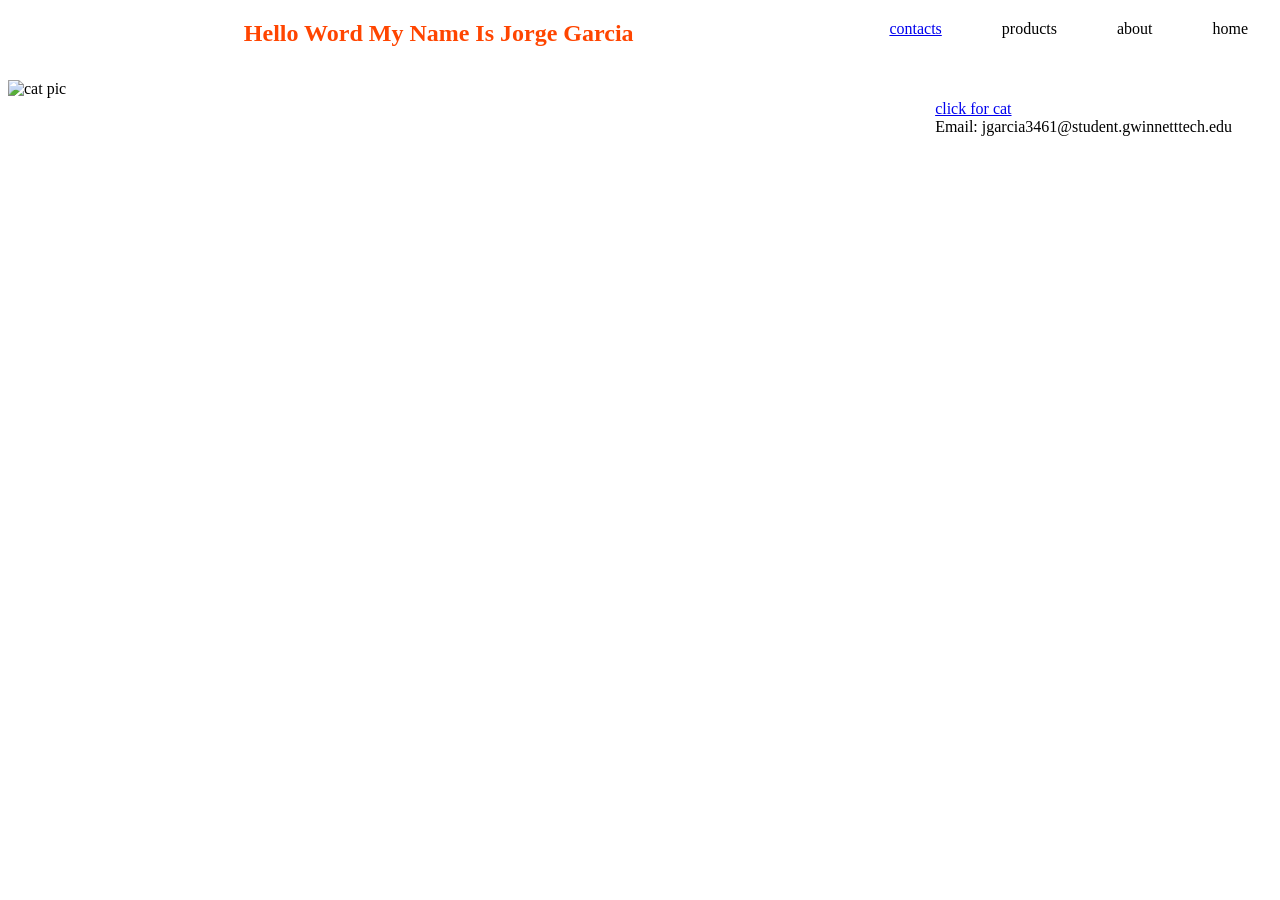
==== class4/index.html @ e101897c "Add files via upload" ====
<!DOCTYPE html>

<html>

<head>
<title> web dev1</title>
<link rel=" stylesheet" href="style.css">
<style>
h1{color: #07500A; text-align: center}

nav{width:  100vw; height: 60px; margin-bottom: 80px;
position: fixed; top: 0; background-color: white;}
ul{list - style - type: none; margin: 0; padding: 0;}
li{display: inline; float: right; margin-right: 20px; padding: 20px;}
a{text - decoration: none;}
</style>
</head>

<body>

<header>
    <nav>
        <ul>
            <li> home</li>
            <li> about</li>
            <li> products</li>
            <li> <a href ="./day3/index.html"> contacts</a></li>
        </ul>
        <h1 class="d4h1"> Hello Word My Name Is Jorge Garcia <h1>
    </nav>
</header>
<h1 class="d4h1">hai day 4</h1>
<img src = "https://i.pinimg.com/1200x/bb/12/03/bb12038681429c0e313c3001a973ef0f.jpg" alt="cat pic">
    <li> <a href = "index.html" > click for cat</a> 

<main></main>
<footer>
Email: jgarcia3461@student.gwinnetttech.edu
</footer>

<br>


</body>

</html>
---- class4/style.css ----
.d4h1{color:orangered; text-align: center;}
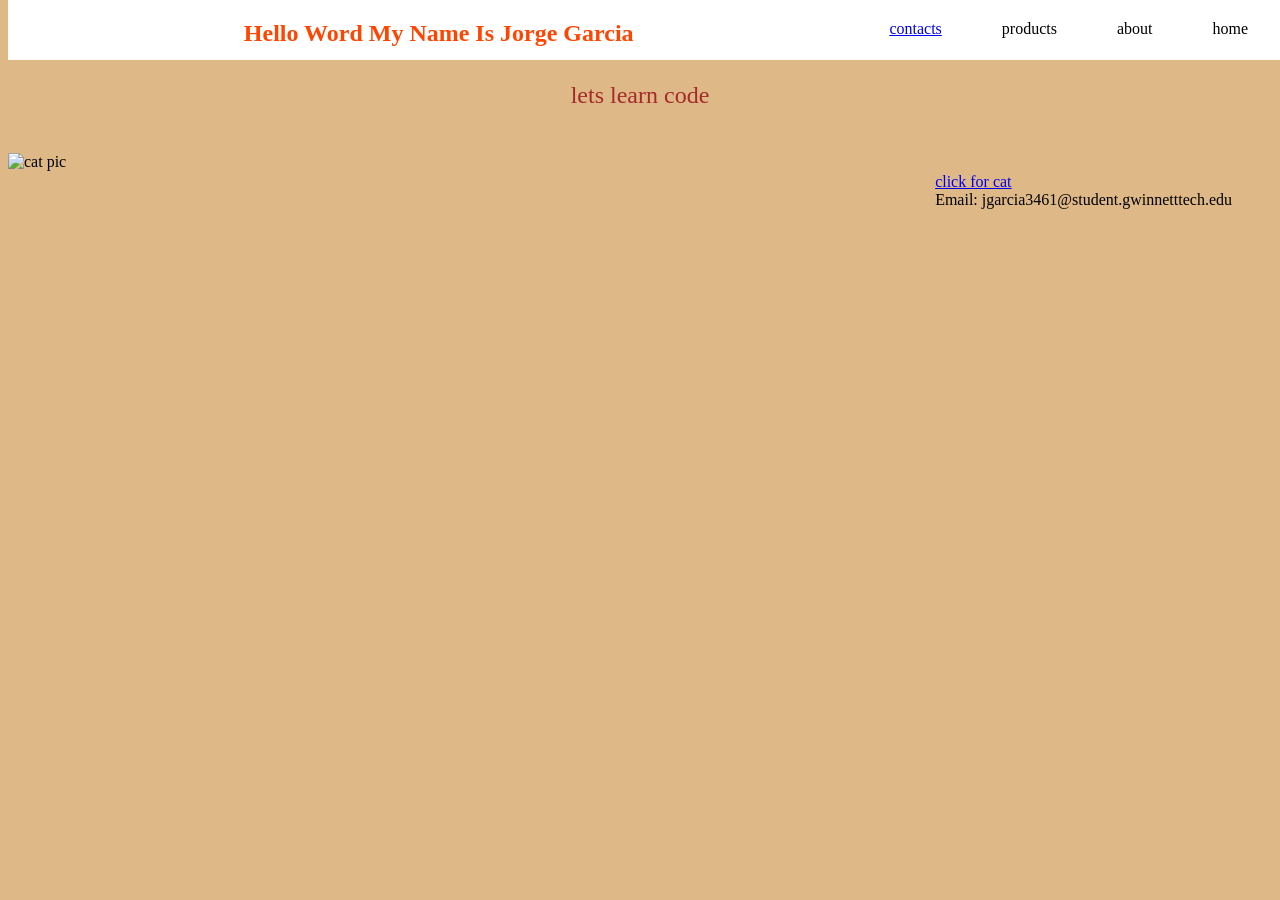
==== commit 5f3aa32b: "Add files via upload" ====
--- a/class4/index.html
+++ b/class4/index.html
@@ -30,6 +30,11 @@
     </nav>
 </header>
 <h1 class="d4h1">hai day 4</h1>
+<p> lets learn code</p>
+<div class="row">
+    <div class="column"></div>
+    <div class="column"></div>
+</div>
 <img src = "https://i.pinimg.com/1200x/bb/12/03/bb12038681429c0e313c3001a973ef0f.jpg" alt="cat pic">
     <li> <a href = "index.html" > click for cat</a> 
 
--- a/class4/style.css
+++ b/class4/style.css
@@ -1 +1,15 @@
-.d4h1{color:orangered; text-align: center;}+body{background-color: burlywood}
+
+* {
+    box-sizing: border-box;
+}
+
+.d4h1{color:orangered; text-align: center;}
+p{ color: brown; text-align:center; font-size: x-large;}
+
+.column {
+    float: left;
+    width: 50%;
+    padding: 10px;
+    color: greenyellow;
+}
